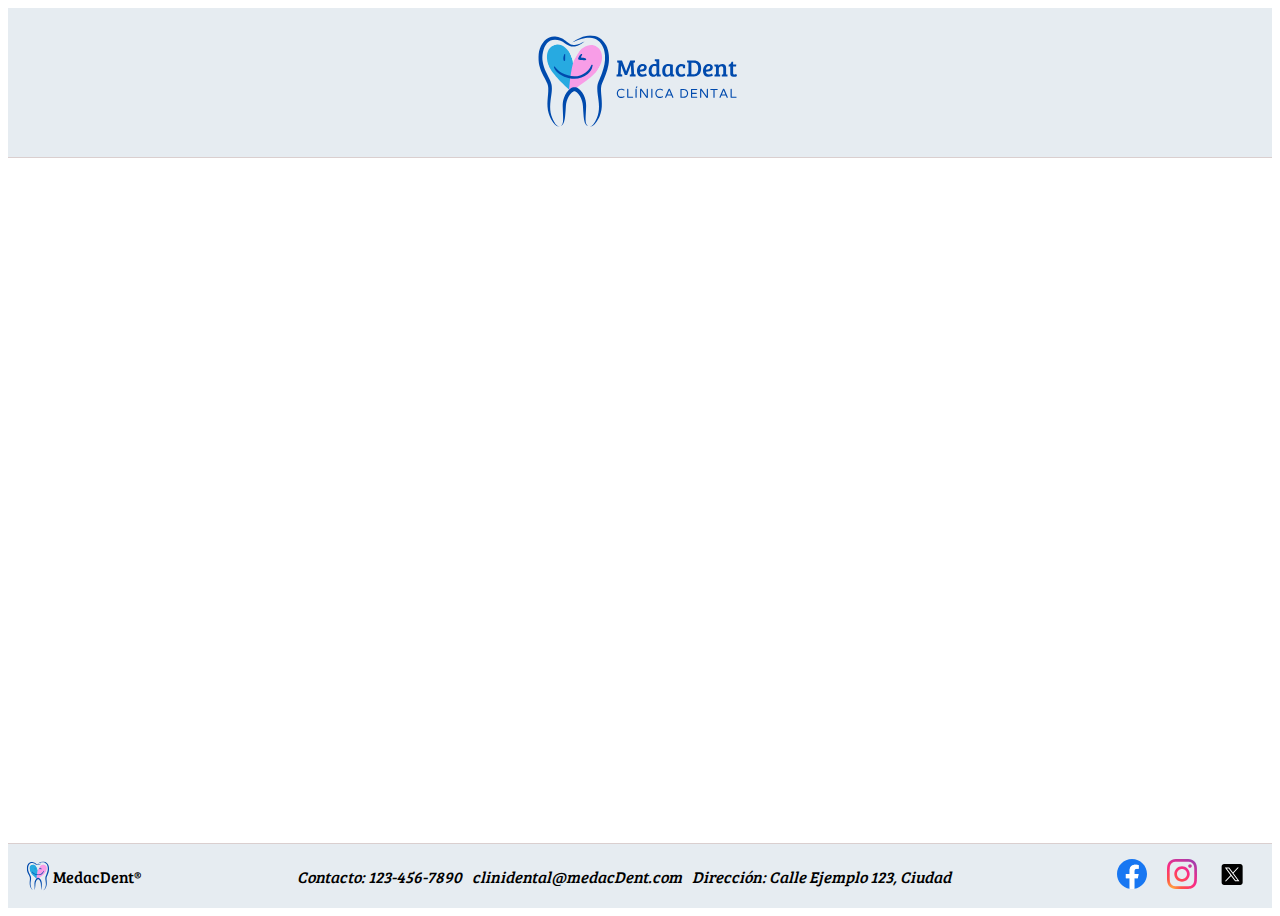
==== modificar-cita.html @ a1f1c360 "commit" ====
<!DOCTYPE html>
<html lang="es">
  <head>
    <meta charset="UTF-8" />
    <meta name="viewport" content="width=device-width, initial-scale=1.0" />
    <meta name="description" content="Página web de citas de la clínica dental MedacDent" />
    <meta name="keywords" content="citas,clinicadental" />
    <meta name="author" content="Guadalupe Cano" />
    <title>MedacDent - Gestión de citas</title>
    
    <!--Importo la fuente online-->
    <link rel="preconnect" href="https://fonts.googleapis.com">
    <link rel="preconnect" href="https://fonts.gstatic.com" crossorigin>
    <link href="https://fonts.googleapis.com/css2?family=Bree+Serif&display=swap" rel="stylesheet">
    <!--Favicon-->
    <link rel="icon" href="img/favicon.svg" type="image/svg+xml" />
    <!--Ruta del Css-->
    <link rel="stylesheet" href="css/modificar-cita.css" />
  </head>

  <body>
    <!--CABECERA-->
    <header>
      <div id="logo">
        <!--Pulsando el logo redirige a la página principal-->
        <a href="index.html">
          <img src="img/logo.svg" alt="MedacDent Logo" />
        </a>
      </div>
    </header>
    <!--CUERPO PRINCIPAL-->
    <main>
      
    </main>
    <!--PIE DE PÁGINA-->
    <footer>
      <div id="logo-footer">
        <a tabindex="0" href="index.html">
          <img src="img/logo-footer.svg" alt="MedacDent Logo" width="30px" />
        <span>MedacDent®</span>
        </a>
      </div>
      <address id="contacto">
        <p>Contacto: 123-456-7890 </p>
        <p>clinidental@medacDent.com</p>  
        <p>Dirección: Calle Ejemplo 123, Ciudad</p>
      </address>
      <div id="social">
        <a href="https://www.facebook.com" target="_blank">
          <img src="img/facebook.svg" alt="Facebook" class="redes-sociales"/>
        </a>
        <a href="https://www.instagram.com" target="_blank">
          <img src="img/instagram.svg" alt="Instagram" class="redes-sociales"/>
        </a>
        <a href="https://x.com/" target="_blank">
          <img src="img/X.svg" alt="X" class="redes-sociales"/>
        </a>
      </div>
    </footer>
  </body>
</html>
---- css/modificar-cita.css ----
body {
    font-family: "Bree Serif", serif, Arial;
    display: flex; 
    flex-direction: column; 
    height: 100vh; /* Hace que el body ocupe toda la altura de la ventana */ 
  }

  header {
    background-color: #e6ecf1;
    border-bottom: 1px solid #dacfcf;
    padding: 1em;
    text-align: center;
  }

main { 
    align-items: center; /* Centra los elementos verticalmente */ 
    display: flex; 
    justify-content: center; 
    flex: 1; /* Hace que el main ocupe el espacio disponible entre header y footer */ 
    padding: 20px; /* Añadir margen a los lados */  
 }

 footer {
  background-color: #e6ecf1;
  border-top: 1px solid #dacfcf;
  display: flex;
  flex-wrap: wrap;
  justify-content: space-between;
  padding: 15px;
}

#logo-footer {
  align-items: center; 
  display: flex; 
  flex-wrap: wrap;
}

#logo-footer a {
  align-items: center;
  color: inherit; /* Mantiene el color del enlace */
  display: flex;
  text-decoration: none; /* Elimina el subrayado del enlace */
}


#contacto {
  align-items: center;
  display: flex;
  flex-wrap: wrap;
  flex-direction: row;
  flex-grow: 1;
  justify-content: center;
  text-align: center;
}

#contacto p {
  margin: 5px;
}

#social {
  display: flex;
  flex-wrap: wrap;
  justify-content: flex-start;
}

.redes-sociales {
  width: 50px; 
  height: 30px; 
  
}

/* Media Queries para hacer la página responsive */
@media (max-width: 989px) {
  footer{
    display: flex;
    flex-direction: column;
   
  }

  #logo-footer{
    display: flex;
    justify-content: center;
  }

  #social{
    display: flex;
    justify-content: center;
  }

}
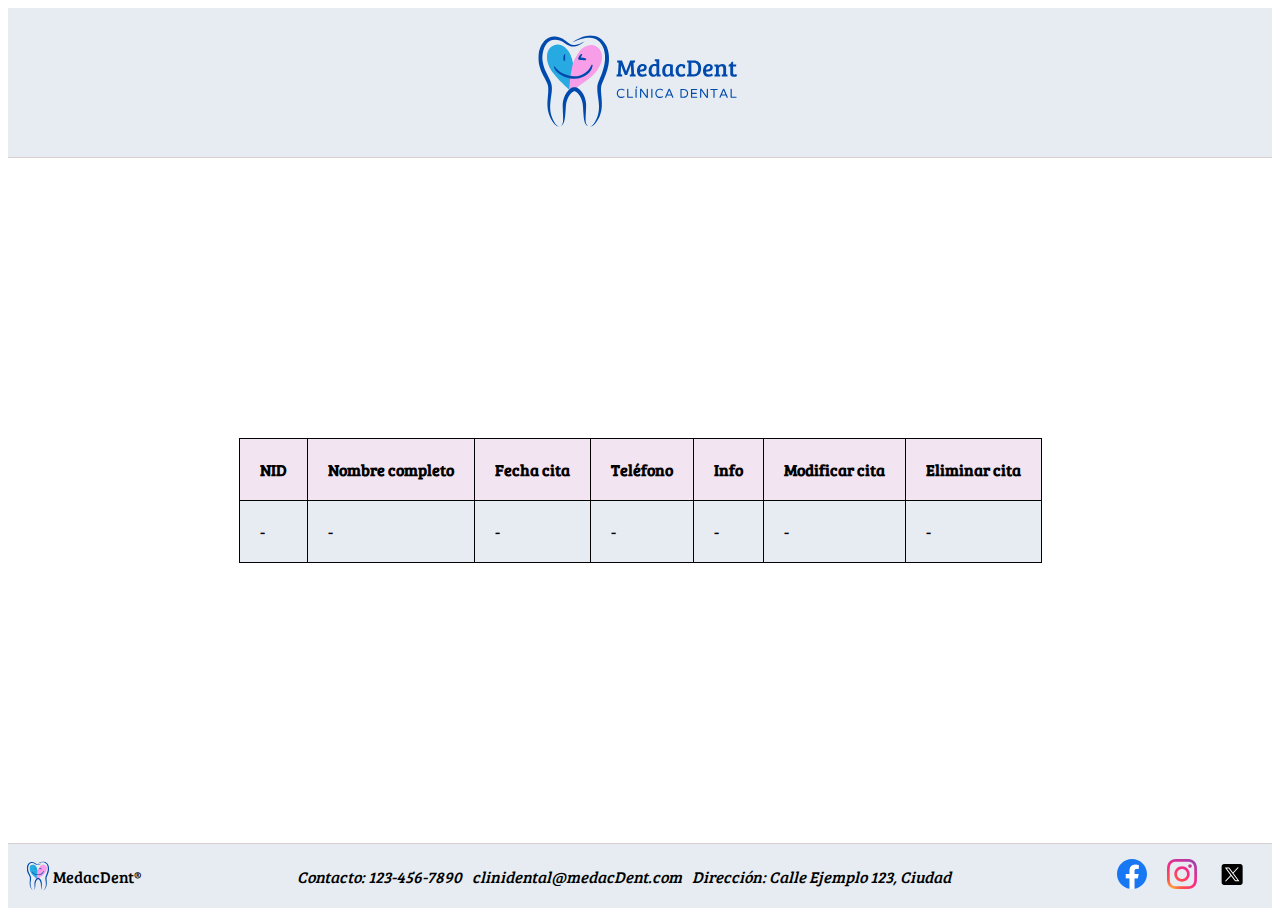
==== commit c345b138: "añado valicadaciones del formulario en JavaScript" ====
--- a/modificar-cita.html
+++ b/modificar-cita.html
@@ -30,6 +30,28 @@
     </header>
     <!--CUERPO PRINCIPAL-->
     <main>
+      <table id="tabla-citas">
+        <thead>
+          <tr>
+            <th>NID</th>
+            <th>Nombre completo</th>
+            <th>Fecha cita</th>
+            <th>Teléfono</th>
+            <th>Info</th>
+            <th>Modificar cita</th>
+            <th>Eliminar cita</th>
+          </tr>
+        </thead>
+          <tbody>
+            <td>-</td>
+            <td>-</td>
+            <td>-</td>
+            <td>-</td>
+            <td>-</td>
+            <td>-</td>
+            <td>-</td>
+          </tbody>
+      </table>
       
     </main>
     <!--PIE DE PÁGINA-->
--- a/css/modificar-cita.css
+++ b/css/modificar-cita.css
@@ -1,3 +1,7 @@
+
+*{
+  box-sizing: border-box;
+}
 
 body {
     font-family: "Bree Serif", serif, Arial;
@@ -20,6 +24,27 @@
     flex: 1; /* Hace que el main ocupe el espacio disponible entre header y footer */ 
     padding: 20px; /* Añadir margen a los lados */  
  }
+
+ tr{
+  background-color: #f3e4f1; 
+
+ }
+
+ td{
+  background-color: #e6ecf1; 
+ }
+
+ table, tr, th, td{
+  border: 1px solid #030303;
+  border-collapse: collapse;
+  
+ }
+
+ tr, th, td{
+  padding: 20px;
+ }
+
+ 
 
  footer {
   background-color: #e6ecf1;
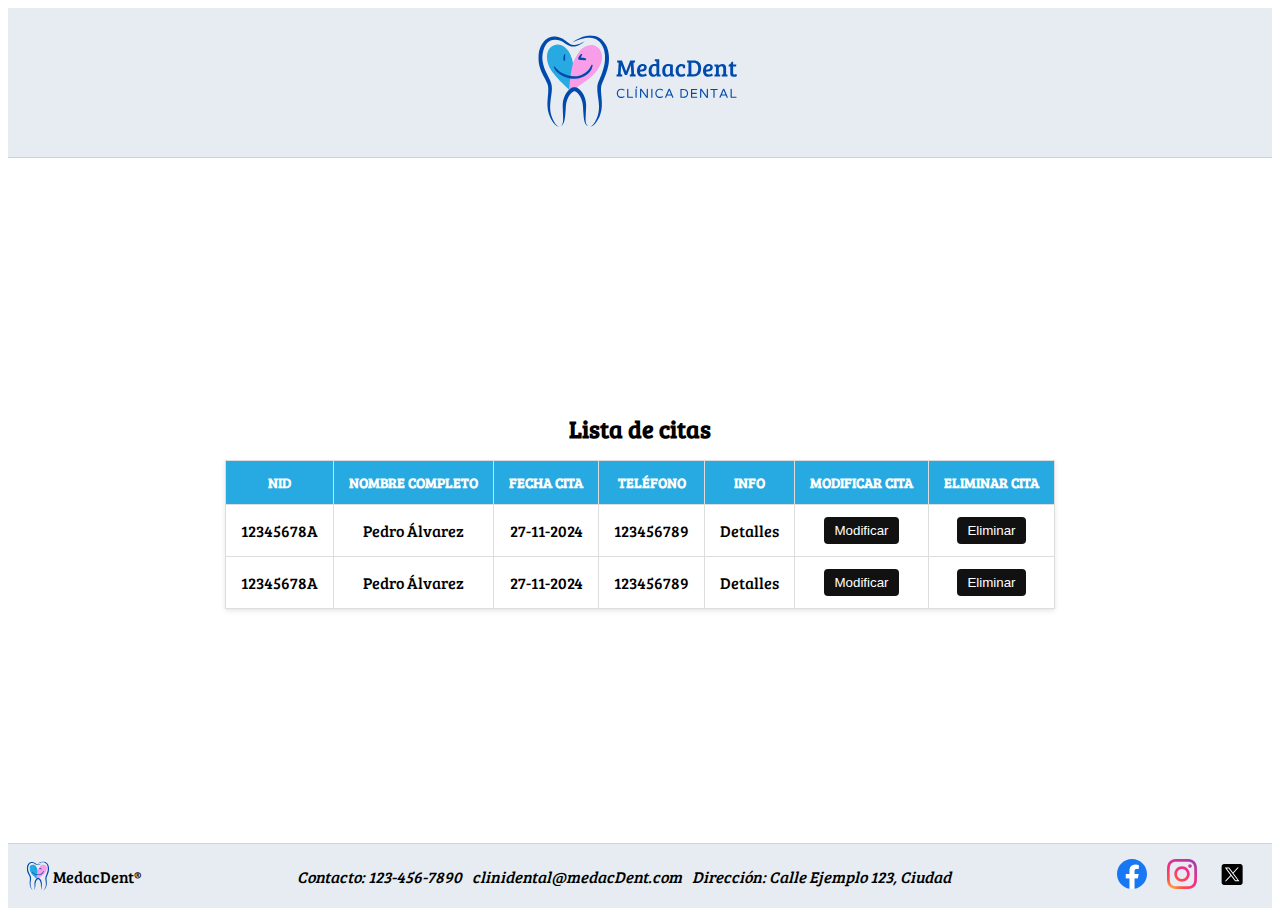
==== commit e430e37e: "commit" ====
--- a/modificar-cita.html
+++ b/modificar-cita.html
@@ -1,83 +1,98 @@
 <!DOCTYPE html>
 <html lang="es">
-  <head>
-    <meta charset="UTF-8" />
-    <meta name="viewport" content="width=device-width, initial-scale=1.0" />
-    <meta name="description" content="Página web de citas de la clínica dental MedacDent" />
-    <meta name="keywords" content="citas,clinicadental" />
-    <meta name="author" content="Guadalupe Cano" />
-    <title>MedacDent - Gestión de citas</title>
-    
-    <!--Importo la fuente online-->
-    <link rel="preconnect" href="https://fonts.googleapis.com">
-    <link rel="preconnect" href="https://fonts.gstatic.com" crossorigin>
-    <link href="https://fonts.googleapis.com/css2?family=Bree+Serif&display=swap" rel="stylesheet">
-    <!--Favicon-->
-    <link rel="icon" href="img/favicon.svg" type="image/svg+xml" />
-    <!--Ruta del Css-->
-    <link rel="stylesheet" href="css/modificar-cita.css" />
-  </head>
 
-  <body>
-    <!--CABECERA-->
-    <header>
-      <div id="logo">
-        <!--Pulsando el logo redirige a la página principal-->
-        <a href="index.html">
-          <img src="img/logo.svg" alt="MedacDent Logo" />
-        </a>
-      </div>
-    </header>
-    <!--CUERPO PRINCIPAL-->
-    <main>
-      <table id="tabla-citas">
-        <thead>
-          <tr>
-            <th>NID</th>
-            <th>Nombre completo</th>
-            <th>Fecha cita</th>
-            <th>Teléfono</th>
-            <th>Info</th>
-            <th>Modificar cita</th>
-            <th>Eliminar cita</th>
-          </tr>
-        </thead>
-          <tbody>
-            <td>-</td>
-            <td>-</td>
-            <td>-</td>
-            <td>-</td>
-            <td>-</td>
-            <td>-</td>
-            <td>-</td>
-          </tbody>
-      </table>
-      
-    </main>
-    <!--PIE DE PÁGINA-->
-    <footer>
-      <div id="logo-footer">
-        <a tabindex="0" href="index.html">
-          <img src="img/logo-footer.svg" alt="MedacDent Logo" width="30px" />
+<head>
+  <meta charset="UTF-8" />
+  <meta name="viewport" content="width=device-width, initial-scale=1.0" />
+  <meta name="description" content="Página web de citas de la clínica dental MedacDent" />
+  <meta name="keywords" content="citas,clinicadental" />
+  <meta name="author" content="Guadalupe Cano" />
+  <title>MedacDent - Gestión de citas</title>
+
+  <!--Importo la fuente online-->
+  <link rel="preconnect" href="https://fonts.googleapis.com">
+  <link rel="preconnect" href="https://fonts.gstatic.com" crossorigin>
+  <link href="https://fonts.googleapis.com/css2?family=Bree+Serif&display=swap" rel="stylesheet">
+  <!--Favicon-->
+  <link rel="icon" href="img/favicon.svg" type="image/svg+xml" />
+  <!--Ruta del Css-->
+  <link rel="stylesheet" href="css/modificar-cita.css" />
+</head>
+
+<body>
+  <!--CABECERA-->
+  <header>
+    <div id="logo">
+      <!--Pulsando el logo redirige a la página principal-->
+      <a href="index.html">
+        <img src="img/logo.svg" alt="MedacDent Logo" />
+      </a>
+    </div>
+  </header>
+  <!--CUERPO PRINCIPAL-->
+  <main>
+    <table id="tabla-citas">
+      <h2>Lista de citas</h2>
+      <thead>
+        <tr>
+          <th>NID</th>
+          <th>Nombre completo</th>
+          <th>Fecha cita</th>
+          <th>Teléfono</th>
+          <th>Info</th>
+          <th>Modificar cita</th>
+          <th>Eliminar cita</th>
+        </tr>
+      </thead>
+      <tbody>
+        <tr>
+          <td data-label="NID">12345678A</td>
+          <td data-label="Nombre completo">Pedro Álvarez</td>
+          <td data-label="Fecha cita">27-11-2024</td>
+          <td data-label="Teléfono">123456789</td>
+          <td data-label="Info">Detalles</td>
+          <td data-label="Modificar cita"><button class="botones">Modificar</button></td>
+          <td data-label="Eliminar cita"><button class="botones">Eliminar</button></td>
+        </tr>
+        <!-- Más filas -->
+        <tr>
+          <td data-label="NID">12345678A</td>
+          <td data-label="Nombre completo">Pedro Álvarez</td>
+          <td data-label="Fecha cita">27-11-2024</td>
+          <td data-label="Teléfono">123456789</td>
+          <td data-label="Info">Detalles</td>
+          <td data-label="Modificar cita"><button class="botones">Modificar</button></td>
+          <td data-label="Eliminar cita"><button class="botones">Eliminar</button></td>
+        </tr>
+      </tbody>
+    </table>
+
+  </main>
+  <!--PIE DE PÁGINA-->
+  <footer>
+    <div id="logo-footer">
+      <a tabindex="0" href="index.html">
+        <img src="img/logo-footer.svg" alt="MedacDent Logo" width="30px" />
         <span>MedacDent®</span>
-        </a>
-      </div>
-      <address id="contacto">
-        <p>Contacto: 123-456-7890 </p>
-        <p>clinidental@medacDent.com</p>  
-        <p>Dirección: Calle Ejemplo 123, Ciudad</p>
-      </address>
-      <div id="social">
-        <a href="https://www.facebook.com" target="_blank">
-          <img src="img/facebook.svg" alt="Facebook" class="redes-sociales"/>
-        </a>
-        <a href="https://www.instagram.com" target="_blank">
-          <img src="img/instagram.svg" alt="Instagram" class="redes-sociales"/>
-        </a>
-        <a href="https://x.com/" target="_blank">
-          <img src="img/X.svg" alt="X" class="redes-sociales"/>
-        </a>
-      </div>
-    </footer>
-  </body>
-</html>
+      </a>
+    </div>
+    <address id="contacto">
+      <p>Contacto: 123-456-7890 </p>
+      <p>clinidental@medacDent.com</p>
+      <p>Dirección: Calle Ejemplo 123, Ciudad</p>
+    </address>
+    <div id="social">
+      <a href="https://www.facebook.com" target="_blank">
+        <img src="img/facebook.svg" alt="Facebook" class="redes-sociales" />
+      </a>
+      <a href="https://www.instagram.com" target="_blank">
+        <img src="img/instagram.svg" alt="Instagram" class="redes-sociales" />
+      </a>
+      <a href="https://x.com/" target="_blank">
+        <img src="img/X.svg" alt="X" class="redes-sociales" />
+      </a>
+    </div>
+  </footer>
+</body>
+
+</html>--- a/css/modificar-cita.css
+++ b/css/modificar-cita.css
@@ -1,52 +1,75 @@
-
-*{
+* {
   box-sizing: border-box;
 }
 
 body {
-    font-family: "Bree Serif", serif, Arial;
-    display: flex; 
-    flex-direction: column; 
-    height: 100vh; /* Hace que el body ocupe toda la altura de la ventana */ 
-  }
+  font-family: "Bree Serif", serif, Arial;
+  display: flex;
+  flex-direction: column;
+  height: 100vh; /* Hace que el body ocupe toda la altura de la ventana */
+}
 
-  header {
-    background-color: #e6ecf1;
-    border-bottom: 1px solid #dacfcf;
-    padding: 1em;
-    text-align: center;
-  }
+header {
+  background-color: #e6ecf1;
+  border-bottom: 1px solid #dacfcf;
+  padding: 1em;
+  text-align: center;
+}
 
-main { 
-    align-items: center; /* Centra los elementos verticalmente */ 
-    display: flex; 
-    justify-content: center; 
-    flex: 1; /* Hace que el main ocupe el espacio disponible entre header y footer */ 
-    padding: 20px; /* Añadir margen a los lados */  
- }
+main {
+  display:grid;
+  justify-content: center;
+  align-content: center;
+  padding: 20px; /* Añadir margen a los lados */
+  height: 100%;
+}
 
- tr{
-  background-color: #f3e4f1; 
+#tabla-citas{
+  border-collapse: collapse;
+  background-color: #fff;
+  box-shadow: 0 2px 5px rgba(0, 0, 0, 0.1);
+  margin: 0
+}
 
- }
+h2{
+  text-align: center;
+  margin-bottom: 15px;
+}
 
- td{
-  background-color: #e6ecf1; 
- }
+thead {
+  background-color: #27aae1;
+  color: #fff;
 
- table, tr, th, td{
-  border: 1px solid #030303;
-  border-collapse: collapse;
-  
- }
+}
 
- tr, th, td{
-  padding: 20px;
- }
+th,
+td {
+  padding: 12px 15px;
+  text-align: center;
+  border-bottom: 1px solid #ddd;
+  border: 1px solid #ddd;
 
- 
+}
 
- footer {
+th {
+  text-transform: uppercase;
+  font-size: 14px;
+}
+
+.botones {
+  background-color: #111111;
+  color: white;
+  border: none;
+  padding: 6px 10px;
+  cursor: pointer;
+  border-radius: 4px;
+}
+
+.botones:focus {
+  background-color: #27aae1;
+}
+
+footer {
   background-color: #e6ecf1;
   border-top: 1px solid #dacfcf;
   display: flex;
@@ -56,18 +79,17 @@
 }
 
 #logo-footer {
-  align-items: center; 
-  display: flex; 
+  align-items: center;
+  display: flex;
   flex-wrap: wrap;
 }
 
 #logo-footer a {
   align-items: center;
-  color: inherit; /* Mantiene el color del enlace */
+  color: inherit;/* Mantiene el color del enlace */
   display: flex;
-  text-decoration: none; /* Elimina el subrayado del enlace */
+  text-decoration: none;/* Elimina el subrayado del enlace */
 }
-
 
 #contacto {
   align-items: center;
@@ -90,31 +112,70 @@
 }
 
 .redes-sociales {
-  width: 50px; 
-  height: 30px; 
-  
+  width: 50px;
+  height: 30px;
+
 }
 
 /* Media Queries para hacer la página responsive */
-@media (max-width: 989px) {
-  footer{
+@media (max-width: 910px) {
+  #tabla-citas {
+    display: block;
+    width: 100%;
+  }
+
+  thead {
+    display: none;
+  }
+
+  tr {
     display: flex;
     flex-direction: column;
-   
+    margin-bottom: 10px;
+    border: 1px solid #ddd;
+    background-color: #fff;
+  }
+ 
+  td {
+    display: flex;
+    justify-content: space-between;
+    align-items: center;
+    padding: 10px;
+    border: none;
+    border-bottom: 1px solid #ddd;
+    position: relative;
+    text-align: left;
+    width: 100%;
   }
 
-  #logo-footer{
+  td::before {
+    content: attr(data-label);
+    flex: 1;
+    font-weight: bold;
+    text-align: left;
+    padding-right: 10px;
+    color: #27aae1;
+    border-right: 1px solid #ddd; /* Línea vertical */
+    margin-right: 10px; /* Espacio entre la línea y el texto */
+    height: 100%; /* Asegura que la línea vaya de arriba a abajo */
+    display: flex;
+    align-items: center;
+  }
+
+
+  footer {
+    display: flex;
+    flex-direction: column;
+
+  }
+
+  #logo-footer {
     display: flex;
     justify-content: center;
   }
 
-  #social{
+  #social {
     display: flex;
     justify-content: center;
   }
-
-}
-
-
-
-
+}